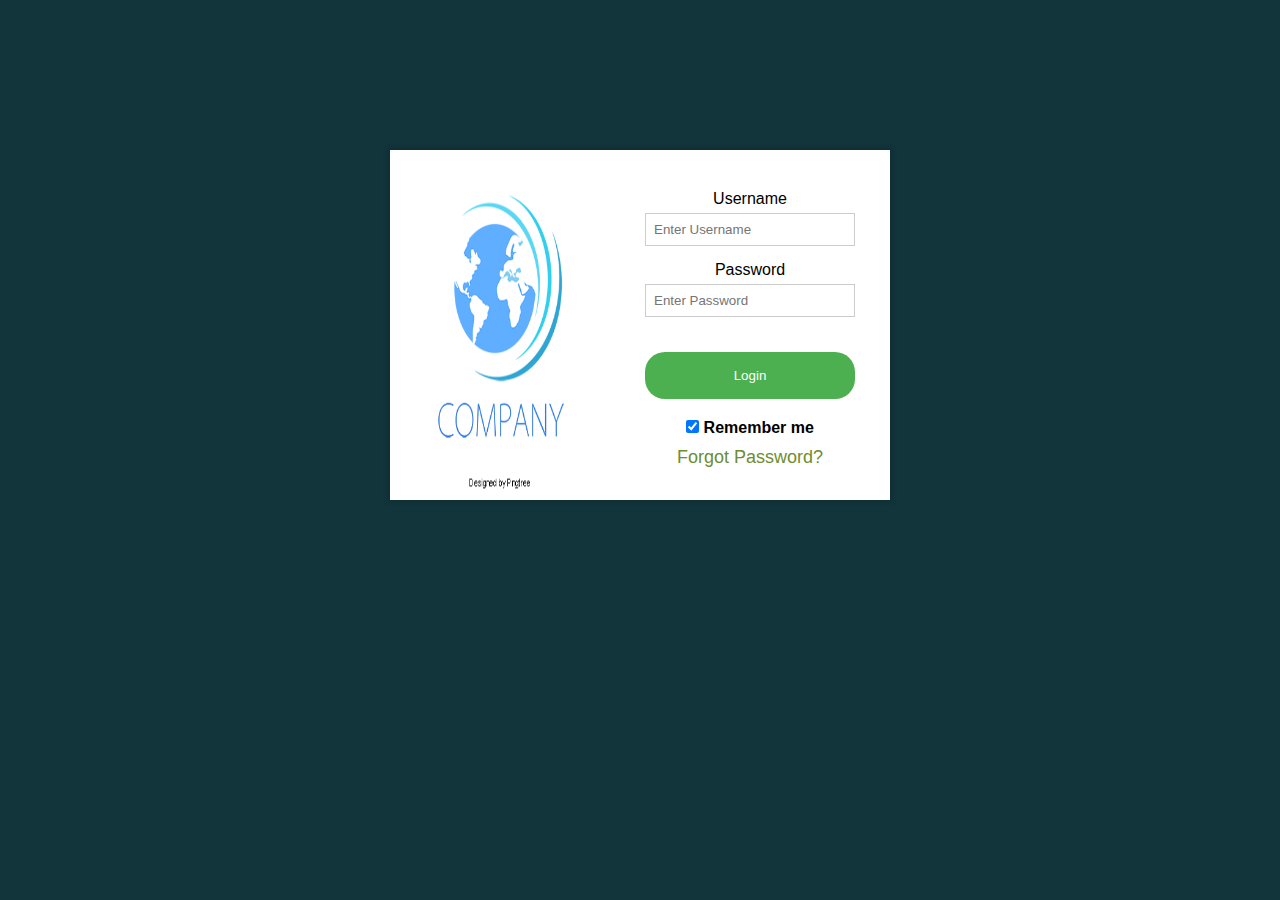
==== index.html @ 0735f5da "update" ====
<!DOCTYPE html>
<html>
<head>
<meta name="viewport" content="width=device-width, initial-scale=1">
<link rel="stylesheet" type="text/css" href="css/style.css">
<body>
  <div class="container">
    <div class="sub-container">

                                <div class="imgcontainer">
                                  <img src="image/c.png" alt="Avatar" class="avatar">
                                </div>

                                <!-- <div class="container"> -->
                                  <div class ="login-form">
                                      <form action="home.html" method="post">
                                    <div class= "input-fields">
                                  <label  style="color:#000" >Username</label>
                                  <input type="text"  class="input" placeholder="Enter Username"    name="uname"  required style="color: #000;">
                                </div>


                                      <div class="input-fields">
                                  <label style="color:#000">Password</label>
                                  <input type="password" class="input" placeholder="Enter Password"  name="psw" required  style="color: #000;">
                                      </div>

                                    <form  action="index.html" >

                                    </form>


                                  <button type="submit">Login</button>
                                  <label>
                                    <input type="checkbox" checked="checked" name="remember" > <b style="color:#000">  Remember me </b>
                                  </label>
                                  </form>
                                <!-- </div> -->


                                 <div class="forgot" style="margin-top: 10px; ">
                                              <a href="#">Forgot Password?</a>
                                            </div>
                              </div>

</div>
</div>



</body>
</html>
---- css/style.css ----
@import url("https://fonts.googleapis.com/css?family=Sunflower:300");

* {
  margin: 0;
  padding: 0;
  font-family: "Sunflower", sans-serif;
  outline: none;
  text-decoration: none;
  box-sizing: border-box;
}




body {
	margin: 0;
	padding: 0;
	background:#12343b;
   /*#c2edda;*/
  /*#a0d2eb;*/
	background-size:cover;
	background-position: cover;
	font-family: sans-serif;

}
.container {
  padding: 16px;
  padding: 0 20px;
}
.sub-container {
  max-width: 500px;
  width: 100%;
  height: 350px;
  margin: 150px auto 0;
  display: flex;
  background: #fff;
  box-shadow: 0 0 5px 2px rgba(0, 0, 0, 0.125);
}

.sub-container .imgcontainer {
  width: 220px;
  height: 100%;
}
.sub-container .imgcontainer img {
  width: 100%;
  height: 100%;
}
.sub-container .login-form {
  width: 280px;
  height: 100%;
  text-align: center;
  padding: 40px 35px 0;
  position: relative;
}

input[type=text], input[type=password] {
  width: 100%;
  padding: 12px 20px;
  margin: 8px 0;
  display: inline-block;
  border: 1px solid #ccc;
  box-sizing: border-box;
}

.login-form .label {
 /* color: #524a4a;*/
  font-size: 14px;
  letter-spacing: 2px;
  color: #000;
}

.login-form .input {
  margin: 5px 0 15px;
  width: 100%;
  padding: 8px;
  text-decoration-color: #000;
}

button {
  background-color: #4CAF50;
  color: white;
  padding: 1rem  3rem;
  border-radius: 20px;
  margin: 20px  0;
  border: none;
  cursor: pointer;
  width: 100%;

}

button:hover {
  opacity: 0.8;
}

.login-form .forgot a {
  color: #6e8d30;

  font-size: 18px;
}


span.psw {
  float: right;
  padding-top: 16px;
}

/* Change styles for span and cancel button on extra small screens */
@media screen and (max-width: 500px) {

	.sub-container {
    flex-direction: column;
    max-width: 300px;
    height: auto;
    margin-top: 50px;
  }
  .sub-container .-img {
    width: 100%;
    height: 220px;
   padding-left: 500px;
  }
  .sub-container .login-form {
    width: 100%;
    padding: 20px 35px 0;
  }

  .login-form .input {
    margin-bottom: 10px;
  }

  .login-form .forgot {
    margin-top: 10px;
    margin-bottom: 55px;
  }
  .btn {
    margin-top: 20px;
    padding: 10px;
  }
}
/*Homepage*/
@import url('https://fonts.googleapis.com/css?family=Montserrat:400,500,600,700&display=swap');
*{
  margin: 0;
  padding: 0;
  color: #f2f2f2;
  box-sizing: border-box;
  font-family: 'Montserrat', sans-serif;
}
nav{
  background:  #494D5F;
  padding: 10px 40px 10px 70px;
  border: 1px solid #000;
  border-left: none;
  border-right: none;
}
nav ul{
  display: flex;
  list-style: none;
  flex-wrap: wrap;
  align-items: center;
  justify-content: center;
}
nav ul li.logo{
  flex: 1;
  font-size: 30px;
  font-weight: 700;
}
nav ul div.items{
  padding: 0 25px;
  display: inline-flex;
}

nav ul div.items a{
  text-decoration: none;
  font-size: 18px;
  padding: 0 12px;
}
nav ul div.items a:hover{
  color: cyan;
}

nav ul .search-icon{
  height: 40px;
  width: 240px;
  display: flex;
  background: #f2f2f2;
  border-radius: 5px;
}
nav ul .search-icon input{
  height: 100%;
  width: 200px;
  border: none;
  outline: none;
  padding: 0 10px;
  color: #000;
  font-size: 16px;
  border-radius: 5px 0 0 5px;
}

nav ul .search-icon .icon{
  height: 100%;
  width: 40px;
  line-height: 40px;
  text-align: center;
  border: 1px solid #cccccc;
  border-radius: 0 5px 5px 0;
  cursor: pointer;
}

nav ul .search-icon .icon:hover{
  background: #e6e6e6;
}

nav ul .search-icon .icon span{
  color: #222222;
  font-size: 18px;
}

nav ul li.btn{
  font-size: 29px;
  flex: 1;
  padding: 0 40px;
  display: none;
}

nav ul li.btn span{
  height: 42px;
  width: 42px;
  text-align: center;
  line-height: 42px;
  border: 1px solid #151515;
  border-radius: 5px;
  cursor: pointer;
}

nav ul li.btn span.show:before{
  content: '\f00d';
}

@media screen and (max-width: 1000px) {
  nav{
    padding: 10px 40px 10px 0px;
  }
  nav ul li.logo{
    display: none;
  }
 nav ul div.items{
    flex: 4;
  }
}


@media screen and (max-width: 800px){
  nav ul li.btn{
    display: block;
  }
  nav{
    z-index: 1;
    padding: 9px 40px 9px 0;
  }
  nav ul div.items{
    z-index: -1;
    position: fixed;
    top: -220px;
    right: 0;
    width: 100%;
    background: #222222;
    display: inline-block;
    transition: top .4s;
  }
  nav ul div.items.show{
    top: 60px;
  }
  nav ul div.items li{
    text-align: center;
    line-height: 30px;
    margin: 30px 0;
  }
  nav ul div.items li a{
    font-size: 19px;
  }
}
@media screen and (max-width: 405px) {
  nav ul{
    flex-wrap: nowrap;
  }
  nav ul li.search{
    width: 50vmin;
  }
  nav ul li input{
    width: 40vmin;
  }
  nav ul li .search-icon{
    width: 10vmin;
  }
}
.body-content{
  /*width: 100%;*/
  height: 100%;
  position: absolute;
  top: 50%;
  left: 50%;
  position: absolute;
  transform: translate(-50%, -50%);
  text-align: center;
  /*padding: 0 2px;*/
  z-index: -2;
  background: #12343b;

  width: 90vw;
  padding-top: 30px;
 /*  padding: 30px 20px;*/
  /*margin: 0 auto;*/






}




/*Listview and gride view*/
@import url('https://fonts.googleapis.com/css2?family=Montserrat:wght@200;400;600&display=swap');

*{
  list-style: none;
  font-family: 'Montserrat', sans-serif;
  margin: 0;
  padding: 0;
  box-sizing: border-box;
}


.view_item img{
  width: 75px;
}

.wrapper{
  width: 800px;
  margin: 20px auto;
}

.links{
  margin-bottom: 25px;
  background: #fff;
  padding: 15px;
  border-radius: 3px;
}

.links ul{
  display: flex;
  justify-content: center;
}

.links ul li{
  margin: 0 15px;
  font-weight: 600;
  text-transform: uppercase;
  letter-spacing: 3px;
  font-size: 20px;
  cursor: pointer;
}

.links ul li:hover,
.links ul li.active{
  color: #4abd3e;
}

.view_main{
  background: #fff;
  border-radius: 3px;
  padding: 15px;
}

.list-view .view_item {
  background: #fff;
  border: 1px solid #e2efe1;
  margin: 10px;
  padding: 10px 20px;
  display: flex;
  align-items: center;
}

.list-view .view_item:last-child{
  margin-bottom: 0;
}

.list-view .view_item .vi_left{
  margin-right: 25px;
}

.view_item .title{
  color: #000;
  font-weight: 600;
  text-align: left;

}

.view_item .content{
  color: #000;
  margin: 5px 0;
  font-size: 14px;
  line-height: 22px;
  font-weight: 200;
}

.view_item .btn{
  width: 125px;
  background: #4abd3e;
  padding: 8px 5px;
  border-radius: 3px;
  color: #fff;
  text-align: center;
  font-weight: 200;
  cursor: pointer;
}

.view_item .btn:hover{
  background: #3bd62b;
}

.grid-view{
  width: 100%;
}

.grid-view .view_item {
  display: inline-block;
    border: 1px solid #e2efe1;
    width: 230px;
    padding: 25px;
    text-align: center;
    margin: 10px;
}

.grid-view .view_item .vi_left{
  margin-bottom: 10px;
}

.grid-view .view_item .btn{
  margin: 0 auto;
}


@media screen and (max-width: 768px){
 .body-content{
  width: 100%;
  margin: 0 auto;
   }
   .wrapper{
    display: block;
  width: 100%;
  margin: 0 auto;
}

}


/*footer*/



.footer-distributed{
  background-color: #292c2f;
  box-shadow: 0 1px 1px 0 rgba(0, 0, 0, 0.12);
  box-sizing: border-box;
  width: 100%;
  text-align: left;
  font: bold 16px sans-serif;
  padding: 55px 50px;

  position: relative;
  bottom: 0;

}

.footer-distributed .footer-left,
.footer-distributed .footer-center,
.footer-distributed .footer-right{
  display: inline-block;
  vertical-align: top;
}

/* Footer left */

.footer-distributed .footer-left{
  width: 40%;

}

.footer-distributed h3{
  color:  #ffffff;
  font: normal 36px 'Cookie', cursive;
  margin: 0;
}

/* The company logo */

.footer-distributed .footer-left img{
  width: 30%;
}

.footer-distributed h3 span{
  color:  #5383d3;
}

/* Footer links */

.footer-distributed .footer-links{
  color:  #ffffff;
  margin: 20px 0 12px;
	padding: 0;

}

.footer-distributed .footer-links a{
  display:inline-block;
  line-height: 1.8;
  text-decoration: none;
  color:  inherit;
}

.footer-distributed .footer-company-name{
  color:  #8f9296;
  font-size: 14px;
  font-weight: normal;
  margin: 0;
}

/* Footer Center */

.footer-distributed .footer-center{
  width: 35%;
}


.footer-distributed .footer-center i{
  background-color:  #33383b;
  color: #ffffff;
  font-size: 25px;
  width: 38px;
  height: 38px;
  border-radius: 50%;
  text-align: center;
  line-height: 42px;
  margin: 10px 15px;
  vertical-align: middle;
}

.footer-distributed .footer-center i.fa-envelope{
  font-size: 17px;
  line-height: 38px;
}

.footer-distributed .footer-center p{
  display: inline-block;
  color: #ffffff;
  vertical-align: middle;
  margin:0;
}

.footer-distributed .footer-center p span{
  display:block;
  font-weight: normal;
  font-size:14px;
  line-height:2;
}

.footer-distributed .footer-center p a{
  color:  #e0ac1c;
  text-decoration: none;;
}


/* Footer Right */

.footer-distributed .footer-right{
  width: 20%;
}

.footer-distributed .footer-company-about{
  line-height: 20px;
  color:  #92999f;
  font-size: 13px;
  font-weight: normal;
  margin: 0;
}

.footer-distributed .footer-company-about span{
  display: block;
  color:  #ffffff;
  font-size: 18px;
  font-weight: bold;
  margin-bottom: 20px;
}

.footer-distributed .footer-icons{
  margin-top: 25px;
}

.footer-distributed .footer-icons a{
  display: inline-block;
  width: 35px;
  height: 35px;
  cursor: pointer;
  background-color:  #33383b;
  border-radius: 2px;

  font-size: 20px;
  color: #ffffff;
  text-align: center;
  line-height: 35px;

  margin-right: 3px;
  margin-bottom: 5px;
}

/* Here is the code for Responsive Footer */
/* You can remove below code if you don't want Footer to be responsive */


@media screen and (max-width: 880px) {
	.footer-distributed{

	font: bold 14px sans-serif;


}


  .footer-distributed .footer-left,
  .footer-distributed .footer-center,
  .footer-distributed .footer-right{
    display: block;
    width: 100%;
    margin-bottom:40px;
    text-align: center;
  }

  .footer-distributed .footer-center i{
    margin-left: 0;
  }
	.main {
    line-height: normal;
    font-size: auto;
  }

}


/*Columns*/

*{
  box-sizing: border-box;
}

/* Create two equal columns that floats next to each other */
.column {
  float: left;
  width: 50%;
  padding: 10px;
  height: 300px; /* Should be removed. Only for demonstration */
}
.column h3{
  color: #000;

}

.column p{
  text-align: left;
  size: 20px;
  margin-left: 10px;
  padding-top: 20px;
  color: #000;
}
/* Clear floats after the columns */
.row:after {
  content: "";
  display: table;
  clear: both;
}

/* Responsive layout - makes the two columns stack on top of each other instead of next to each other */
@media screen and (max-width: 768px){
 .body-content{
  width: 100%;
  margin: 0 auto;
   }
   .wrapper{
    display: block;
  width: 100%;
  margin: 0 auto;
}

}













/* Responsive layout - makes the two columns stack on top of each other instead of next to each other */
@media screen and (max-width: 600px) {
  .column {
    width: 100%;
  }
}
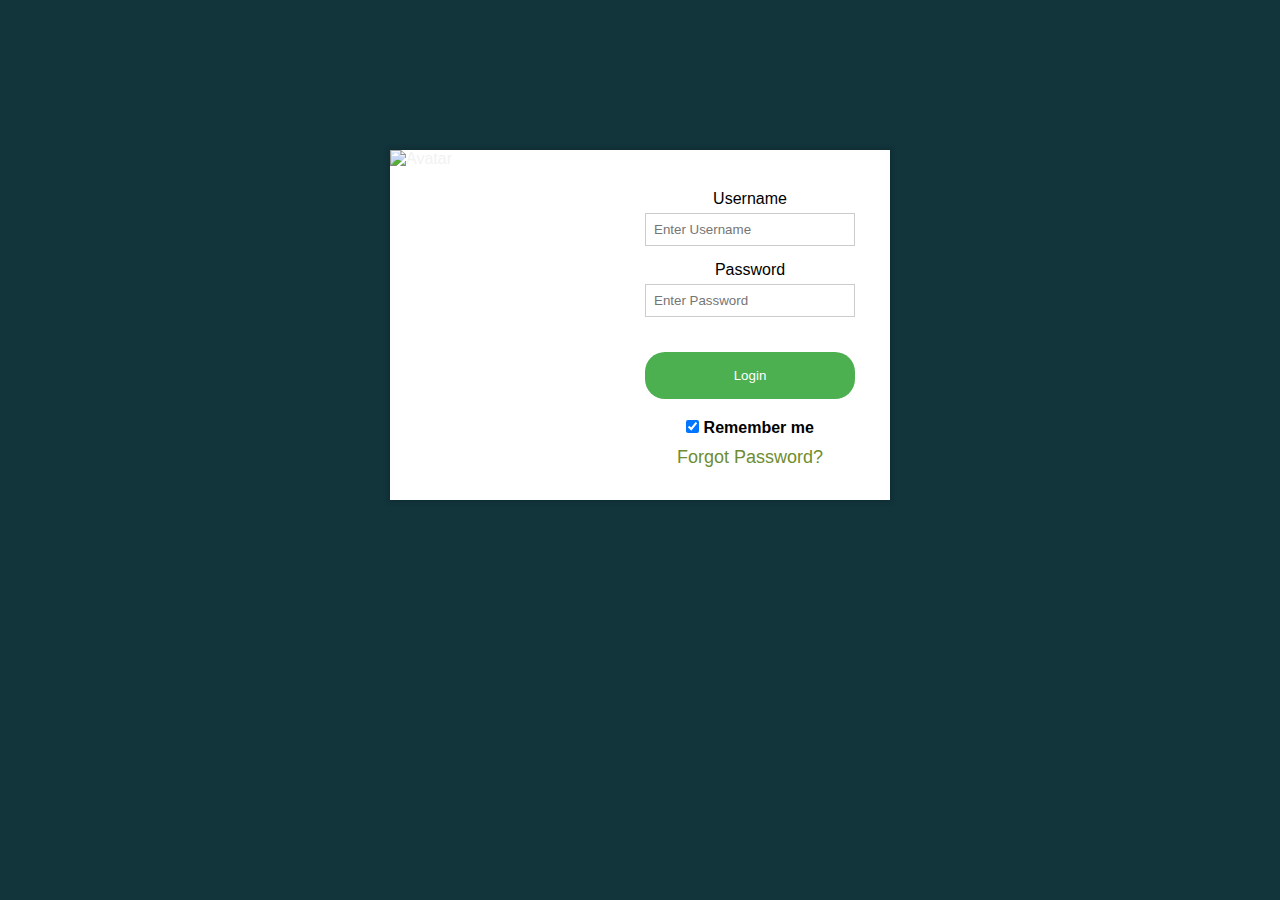
==== commit 1c9a3f05: "upgrade" ====
--- a/index.html
+++ b/index.html
@@ -4,49 +4,54 @@
 <meta name="viewport" content="width=device-width, initial-scale=1">
 <link rel="stylesheet" type="text/css" href="css/style.css">
 <body>
-  <div class="container">
-    <div class="sub-container">
+  <div class="body-header">
 
-                                <div class="imgcontainer">
-                                  <img src="image/c.png" alt="Avatar" class="avatar">
+    <div class="container" >
+      <div class="sub-container">
+
+                                  <div class="imgcontainer">
+                                    <picture>
+                                    <img src="image/logo.jpg" alt="Avatar" class="avatar">
+                                  </picture>
+                                  </div>
+
+                                  <!-- <div class="container"> -->
+                                    <div class ="login-form">
+
+                                      <div class= "input-fields">
+                                    <label  style="color:#000" >Username</label>
+                                    <input type="text"  class="input" placeholder="Enter Username"    name="uname"  required style="color: #000;">
+                                  </div>
+
+
+                                        <div class="input-fields">
+                                    <label style="color:#000">Password</label>
+                                    <input type="password" class="input" placeholder="Enter Password"  name="psw" required  style="color: #000;">
+                                        </div>
+  
+
+                                    <button onclick="onbutton()">Login</button>
+                                    <label>
+                                      <input type="checkbox" checked="checked" name="remember" > <b style="color:#000">  Remember me </b>
+                                    </label>
+
+                                  <!-- </div> -->
+
+
+                                   <div class="forgot" style="margin-top: 10px; ">
+                                                <a href="#">Forgot Password?</a>
+                                              </div>
                                 </div>
 
-                                <!-- <div class="container"> -->
-                                  <div class ="login-form">
-                                      <form action="home.html" method="post">
-                                    <div class= "input-fields">
-                                  <label  style="color:#000" >Username</label>
-                                  <input type="text"  class="input" placeholder="Enter Username"    name="uname"  required style="color: #000;">
-                                </div>
+  </div>
+  </div>
+  </div>
+  <script >
+    function onbutton(){
 
-
-                                      <div class="input-fields">
-                                  <label style="color:#000">Password</label>
-                                  <input type="password" class="input" placeholder="Enter Password"  name="psw" required  style="color: #000;">
-                                      </div>
-
-                                    <form  action="index.html" >
-
-                                    </form>
-
-
-                                  <button type="submit">Login</button>
-                                  <label>
-                                    <input type="checkbox" checked="checked" name="remember" > <b style="color:#000">  Remember me </b>
-                                  </label>
-                                  </form>
-                                <!-- </div> -->
-
-
-                                 <div class="forgot" style="margin-top: 10px; ">
-                                              <a href="#">Forgot Password?</a>
-                                            </div>
-                              </div>
-
-</div>
-</div>
-
-
+  document.location.href="Home.html";
+    }
+  </script>
 
 </body>
 </html>
